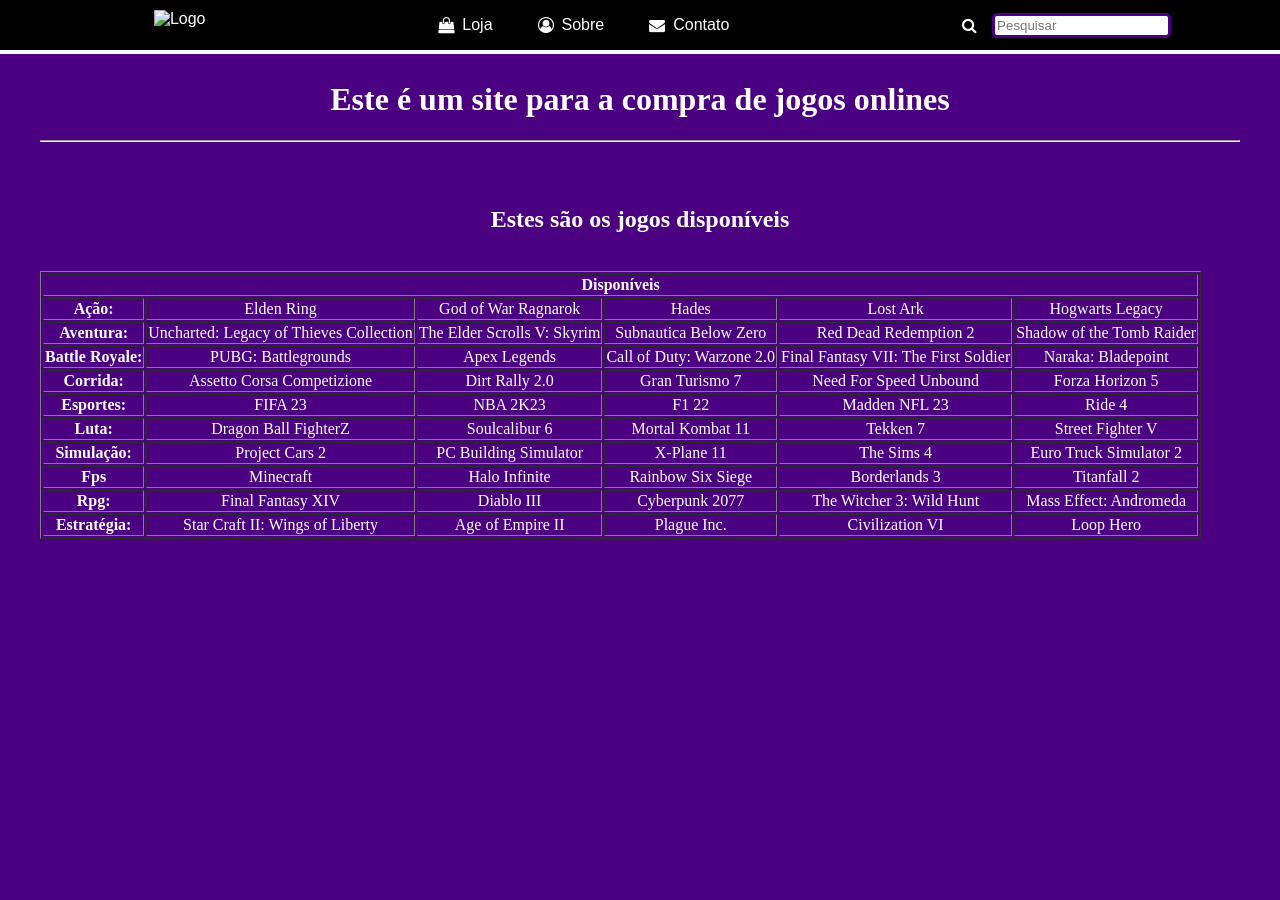
==== tcc/index.html @ b845b13c "Add files via upload" ====
<!DOCTYPE html>
        <html lang="en">
        <head>
            <meta charset="UTF-8">
            <meta name="viewport" content="width=device-width, initial-scale=1.0">
            <title>Meu Novo Site</title>
            <link rel="stylesheet" href="meusite.css">
            <link rel="stylesheet" href="https://cdnjs.cloudflare.com/ajax/libs/font-awesome/4.7.0/css/font-awesome.min.css">
            <link rel="icon" href="../sotre.webp">
        </head>
        <body>
           <div class="menu">
        <div>
            <a href="meusite.html"></a><img src="../imgsite.png" alt="Logo">
        </div>
        
        <div>
            <a href="MinhaLoja.html"><i class="fa fa-shopping-bag" aria-hidden="true"></i>Loja</a>
            <a href="meusobre.html"><i class="fa fa-user-circle-o" aria-hidden="true"></i>Sobre</a>
            <a href="#"><i class="fa fa-envelope" aria-hidden="true"></i>Contato</a>
        </div>

        <div>
            <i class="fa fa-search" aria-hidden="true"></i><input placeholder="Pesquisar">
        </div>

    </div>

    <div class="inicio">
        <h1>Este é um site para a compra de jogos onlines</h1>
        <hr>
        <br>
        <br>
        <h2>Estes são os jogos disponíveis</h2><br>
        <table border="Games">

            <tr>
                <th colspan="6"><strong>Disponíveis</strong></th>
            </tr>

            <tr>
                <th rowspan="1"><strong>Ação:</strong></th>
                <td>Elden Ring</td>
                <td>God of War Ragnarok</td>
                <td>Hades</td>
                <td>Lost Ark</td>
                <td>Hogwarts Legacy</td>
            </tr>
            <tr>
                <th rowspan="1"><strong>Aventura:</strong></th>
                <td>Uncharted: Legacy of Thieves Collection</td>
                <td>The Elder Scrolls V: Skyrim</td>
                <td>Subnautica Below Zero</td>
                <td>Red Dead Redemption 2</td>
                <td>Shadow of the Tomb Raider</td>
            </tr>
            <tr>
                <th rowspan="1"><strong>Battle Royale:</strong></th>
                <td>PUBG: Battlegrounds</td>
                <td>Apex Legends</td>
                <td>Call of Duty: Warzone 2.0</td>
                <td>Final Fantasy VII: The First Soldier</td>
                <td>Naraka: Bladepoint</td>
            </tr>
            <tr>
                <th rowspan="1"><strong>Corrida:</strong></th>
                <td>Assetto Corsa Competizione</td>
                <td>Dirt Rally 2.0</td>
                <td>Gran Turismo 7</td>
                <td>Need For Speed Unbound</td>
                <td>Forza Horizon 5</td>
            </tr>
            <tr>
                <th rowspan="1"><strong>Esportes:</strong></th>
                <td>FIFA 23</td>
                <td>NBA 2K23</td>
                <td>F1 22</td>
                <td>Madden NFL 23</td>
                <td>Ride 4</td>
            </tr>
            <tr>
                <th rowspan="1"><strong>Luta:</strong></th>
                <td>Dragon Ball FighterZ</td>
                <td>Soulcalibur 6</td>
                <td>Mortal Kombat 11</td>
                <td>Tekken 7</td>
                <td>Street Fighter V</td>
            </tr>
            <tr>
                <th rowspan="1"><strong>Simulação:</strong></th>
                <td>Project Cars 2</td>
                <td>PC Building Simulator</td>
                <td>X-Plane 11</td>
                <td>The Sims 4</td>
                <td>Euro Truck Simulator 2</td>
            </tr>
            <tr>
                <th rowspan="1"><strong>Fps</strong></th>
                <td>Minecraft</td>
                <td>Halo Infinite</td>
                <td>Rainbow Six Siege</td>
                <td>Borderlands 3</td>
                <td>Titanfall 2</td>
            </tr>
            <tr>
                <th rowspan="1"><strong>Rpg:</strong></th>
                <td>Final Fantasy XIV</td>
                <td>Diablo III</td>
                <td>Cyberpunk 2077</td>
                <td>The Witcher 3: Wild Hunt</td>
                <td>Mass Effect: Andromeda</td>
            </tr>
            <tr>
                <th rowspan="1"><strong>Estratégia:</strong></th>
                <td>Star Craft II: Wings of Liberty</td>
                <td>Age of Empire II</td>
                <td>Plague Inc.</td>
                <td>Civilization VI</td>
                <td>Loop Hero</td>
            </tr>
            

        </table>

    </div>

        </body>
        </html>
---- tcc/meusite.css ----
body {
    margin: 0;
    margin-top: 50px;
    background-color: indigo;
    color: white;
}

.menu{
    background-color: black;
    height: 50px;
    display: flex;
    justify-content: space-around;
    align-items: center;
    border-bottom: 4px solid white;
    color: white;
    position: fixed;
    font-family: Arial;
    width: 100%;
    top: 0;
}

.menu div{
    display: flex;
    align-items: center;
    gap: 15px;
}

.menu a{
    height: 100%;
    color: white;
    text-decoration: none;
    display: flex;
    align-items: center;
    padding: 0px 15px;
    gap: 8px;
}

.menu img{
    height: 30px;
}

.menu a:hover{
    background-color:indigo;
    transition: 3s;
    text-decoration: underline;
    border-radius: 5px;
}

.menu input{
    padding: 2px;
    border-radius: 25px;
}

.inicio{
    padding: 10px 40px;
    text-align: center;

}

.inicio img{
    width: 500px;
}

.cards{
    display: flex;
    gap: 70px;
    padding: 40px;
    justify-content: center;
    flex-wrap: wrap;
}

.card {
    background-color:white;
    height: 260px;
    width: 200px;
    border: 1px solid black;
    display: flex;
    flex-direction: column;
    font-size: x-large;
    border-radius: 20px;
    border: 3px solid black;
    background-color: black;

}

.card img{
    height: 200px;
    width: 200px;
    border-radius: 18px 18px 0 0;
}

.card label{
    height: 30px;
    display: flex;
    justify-content: center;
    align-items: center;
}

.card:hover {
    border: 4px solid white;
    cursor: pointer;
}

.menu div input{
    background-color: white;
    border-radius: 5px;
    border: 3px solid indigo;
}
 
.contato img {
    width: 400px;
    display: flex;
}

.contatoescrito {
    padding: 40px;
    font-size: 25px;
}
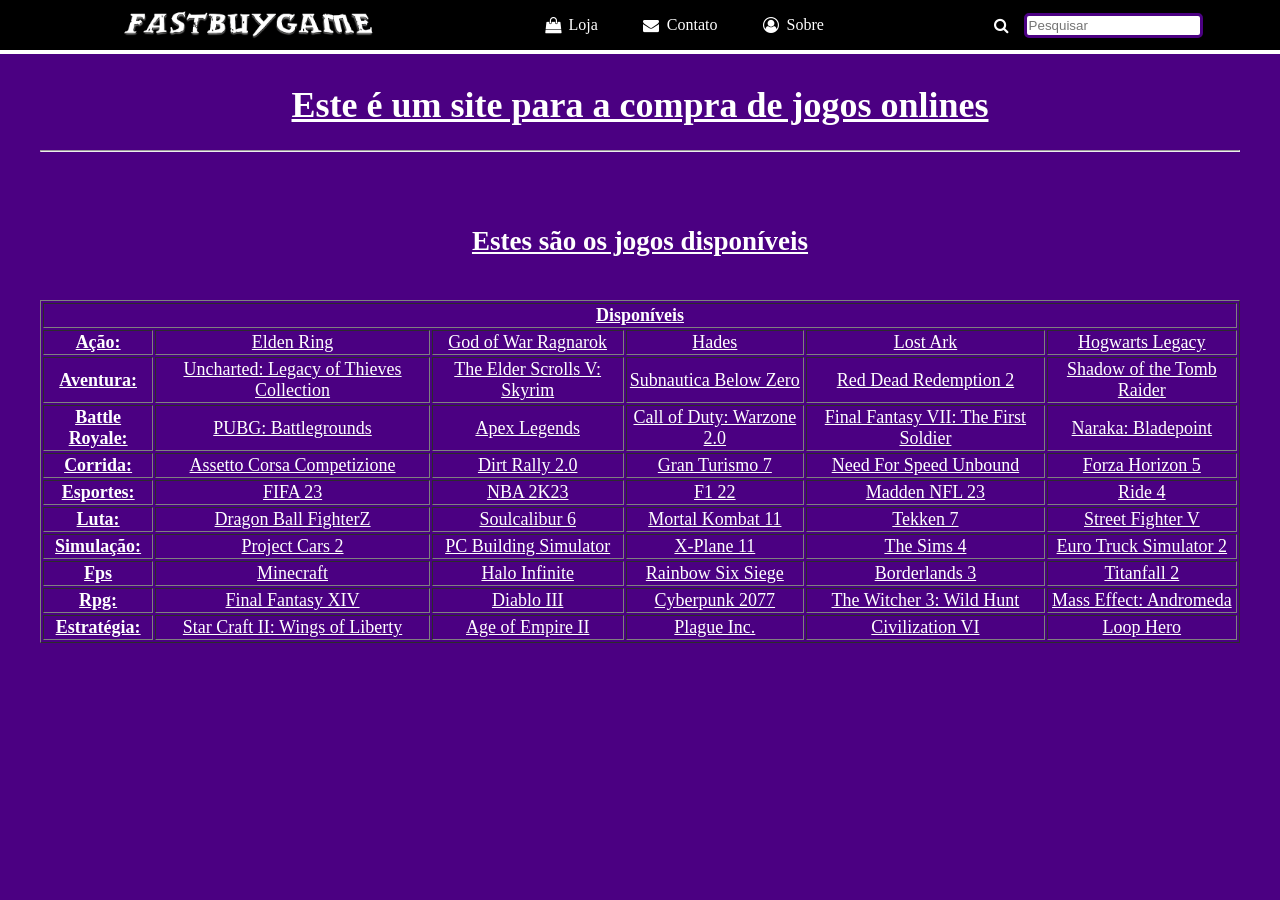
==== commit 76867dda: "Add files via upload" ====
--- a/tcc/index.html
+++ b/tcc/index.html
@@ -6,18 +6,19 @@
             <title>Meu Novo Site</title>
             <link rel="stylesheet" href="meusite.css">
             <link rel="stylesheet" href="https://cdnjs.cloudflare.com/ajax/libs/font-awesome/4.7.0/css/font-awesome.min.css">
-            <link rel="icon" href="../sotre.webp">
+            <link rel="icon" href="fi fi-rr-globe">
         </head>
         <body>
-           <div class="menu">
+
+    <div class="menu">
         <div>
-            <a href="meusite.html"></a><img src="../imgsite.png" alt="Logo">
+            <a href="index.html"></a><img src="img/FastBuyGame.png" alt="Logo">
         </div>
         
         <div>
             <a href="MinhaLoja.html"><i class="fa fa-shopping-bag" aria-hidden="true"></i>Loja</a>
+            <a href="MeuContato.html"><i class="fa fa-envelope" aria-hidden="true"></i>Contato</a>
             <a href="meusobre.html"><i class="fa fa-user-circle-o" aria-hidden="true"></i>Sobre</a>
-            <a href="#"><i class="fa fa-envelope" aria-hidden="true"></i>Contato</a>
         </div>
 
         <div>
@@ -33,94 +34,97 @@
         <br>
         <h2>Estes são os jogos disponíveis</h2><br>
         <table border="Games">
+    </div>
 
-            <tr>
-                <th colspan="6"><strong>Disponíveis</strong></th>
-            </tr>
+    <div class="Tabela">
+        
+        <tr>
+            <th colspan="6"><strong>Disponíveis</strong></th>
+        </tr>
 
-            <tr>
-                <th rowspan="1"><strong>Ação:</strong></th>
-                <td>Elden Ring</td>
-                <td>God of War Ragnarok</td>
-                <td>Hades</td>
-                <td>Lost Ark</td>
-                <td>Hogwarts Legacy</td>
-            </tr>
-            <tr>
-                <th rowspan="1"><strong>Aventura:</strong></th>
-                <td>Uncharted: Legacy of Thieves Collection</td>
-                <td>The Elder Scrolls V: Skyrim</td>
-                <td>Subnautica Below Zero</td>
-                <td>Red Dead Redemption 2</td>
-                <td>Shadow of the Tomb Raider</td>
-            </tr>
-            <tr>
-                <th rowspan="1"><strong>Battle Royale:</strong></th>
-                <td>PUBG: Battlegrounds</td>
-                <td>Apex Legends</td>
-                <td>Call of Duty: Warzone 2.0</td>
-                <td>Final Fantasy VII: The First Soldier</td>
-                <td>Naraka: Bladepoint</td>
-            </tr>
-            <tr>
-                <th rowspan="1"><strong>Corrida:</strong></th>
-                <td>Assetto Corsa Competizione</td>
-                <td>Dirt Rally 2.0</td>
-                <td>Gran Turismo 7</td>
-                <td>Need For Speed Unbound</td>
-                <td>Forza Horizon 5</td>
-            </tr>
-            <tr>
-                <th rowspan="1"><strong>Esportes:</strong></th>
-                <td>FIFA 23</td>
-                <td>NBA 2K23</td>
-                <td>F1 22</td>
-                <td>Madden NFL 23</td>
-                <td>Ride 4</td>
-            </tr>
-            <tr>
-                <th rowspan="1"><strong>Luta:</strong></th>
-                <td>Dragon Ball FighterZ</td>
-                <td>Soulcalibur 6</td>
-                <td>Mortal Kombat 11</td>
-                <td>Tekken 7</td>
-                <td>Street Fighter V</td>
-            </tr>
-            <tr>
-                <th rowspan="1"><strong>Simulação:</strong></th>
-                <td>Project Cars 2</td>
-                <td>PC Building Simulator</td>
-                <td>X-Plane 11</td>
-                <td>The Sims 4</td>
-                <td>Euro Truck Simulator 2</td>
-            </tr>
-            <tr>
-                <th rowspan="1"><strong>Fps</strong></th>
-                <td>Minecraft</td>
-                <td>Halo Infinite</td>
-                <td>Rainbow Six Siege</td>
-                <td>Borderlands 3</td>
-                <td>Titanfall 2</td>
-            </tr>
-            <tr>
-                <th rowspan="1"><strong>Rpg:</strong></th>
-                <td>Final Fantasy XIV</td>
-                <td>Diablo III</td>
-                <td>Cyberpunk 2077</td>
-                <td>The Witcher 3: Wild Hunt</td>
-                <td>Mass Effect: Andromeda</td>
-            </tr>
-            <tr>
-                <th rowspan="1"><strong>Estratégia:</strong></th>
-                <td>Star Craft II: Wings of Liberty</td>
-                <td>Age of Empire II</td>
-                <td>Plague Inc.</td>
-                <td>Civilization VI</td>
-                <td>Loop Hero</td>
-            </tr>
-            
+        <tr>
+            <th rowspan="1"><strong>Ação:</strong></th>
+            <td>Elden Ring</td>
+            <td>God of War Ragnarok</td>
+            <td>Hades</td>
+            <td>Lost Ark</td>
+            <td>Hogwarts Legacy</td>
+        </tr>
+        <tr>
+            <th rowspan="1"><strong>Aventura:</strong></th>
+            <td>Uncharted: Legacy of Thieves Collection</td>
+            <td>The Elder Scrolls V: Skyrim</td>
+            <td>Subnautica Below Zero</td>
+            <td>Red Dead Redemption 2</td>
+            <td>Shadow of the Tomb Raider</td>
+        </tr>
+        <tr>
+            <th rowspan="1"><strong>Battle Royale:</strong></th>
+            <td>PUBG: Battlegrounds</td>
+            <td>Apex Legends</td>
+            <td>Call of Duty: Warzone 2.0</td>
+            <td>Final Fantasy VII: The First Soldier</td>
+            <td>Naraka: Bladepoint</td>
+        </tr>
+        <tr>
+            <th rowspan="1"><strong>Corrida:</strong></th>
+            <td>Assetto Corsa Competizione</td>
+            <td>Dirt Rally 2.0</td>
+            <td>Gran Turismo 7</td>
+            <td>Need For Speed Unbound</td>
+            <td>Forza Horizon 5</td>
+        </tr>
+        <tr>
+            <th rowspan="1"><strong>Esportes:</strong></th>
+            <td>FIFA 23</td>
+            <td>NBA 2K23</td>
+            <td>F1 22</td>
+            <td>Madden NFL 23</td>
+            <td>Ride 4</td>
+        </tr>
+        <tr>
+            <th rowspan="1"><strong>Luta:</strong></th>
+            <td>Dragon Ball FighterZ</td>
+            <td>Soulcalibur 6</td>
+            <td>Mortal Kombat 11</td>
+            <td>Tekken 7</td>
+            <td>Street Fighter V</td>
+        </tr>
+        <tr>
+            <th rowspan="1"><strong>Simulação:</strong></th>
+            <td>Project Cars 2</td>
+            <td>PC Building Simulator</td>
+            <td>X-Plane 11</td>
+            <td>The Sims 4</td>
+            <td>Euro Truck Simulator 2</td>
+        </tr>
+        <tr>
+            <th rowspan="1"><strong>Fps</strong></th>
+            <td>Minecraft</td>
+            <td>Halo Infinite</td>
+            <td>Rainbow Six Siege</td>
+            <td>Borderlands 3</td>
+            <td>Titanfall 2</td>
+        </tr>
+        <tr>
+            <th rowspan="1"><strong>Rpg:</strong></th>
+            <td>Final Fantasy XIV</td>
+            <td>Diablo III</td>
+            <td>Cyberpunk 2077</td>
+            <td>The Witcher 3: Wild Hunt</td>
+            <td>Mass Effect: Andromeda</td>
+        </tr>
+        <tr>
+            <th rowspan="1"><strong>Estratégia:</strong></th>
+            <td>Star Craft II: Wings of Liberty</td>
+            <td>Age of Empire II</td>
+            <td>Plague Inc.</td>
+            <td>Civilization VI</td>
+            <td>Loop Hero</td>
+        </tr>
+        
 
-        </table>
+    </table>
 
     </div>
 
--- a/tcc/meusite.css
+++ b/tcc/meusite.css
@@ -14,7 +14,7 @@
     border-bottom: 4px solid white;
     color: white;
     position: fixed;
-    font-family: Arial;
+    font-family: cursive;
     width: 100%;
     top: 0;
 }
@@ -22,6 +22,7 @@
 .menu div{
     display: flex;
     align-items: center;
+    justify-content: center; 
     gap: 15px;
 }
 
@@ -41,9 +42,9 @@
 
 .menu a:hover{
     background-color:indigo;
-    transition: 3s;
+    transition: 1.5s;
     text-decoration: underline;
-    border-radius: 5px;
+    border-radius: 15px;
 }
 
 .menu input{
@@ -52,9 +53,11 @@
 }
 
 .inicio{
+    text-decoration: underline;
+    font-size: 18px;
     padding: 10px 40px;
     text-align: center;
-
+    font-family:Cambria, Cochin, Georgia, Times, 'Times New Roman', serif
 }
 
 .inicio img{
@@ -71,14 +74,13 @@
 
 .card {
     background-color:white;
-    height: 260px;
     width: 200px;
     border: 1px solid black;
     display: flex;
     flex-direction: column;
     font-size: x-large;
     border-radius: 20px;
-    border: 3px solid black;
+    border: 4px solid black;
     background-color: black;
 
 }
@@ -90,10 +92,11 @@
 }
 
 .card label{
-    height: 30px;
+    height: 50px;
     display: flex;
     justify-content: center;
     align-items: center;
+    font-family:'Lucida Sans', 'Lucida Sans Regular', 'Lucida Grande', 'Lucida Sans Unicode', Geneva, Verdana, sans-serif;
 }
 
 .card:hover {
@@ -108,11 +111,26 @@
 }
  
 .contato img {
-    width: 400px;
+    width: 380px;
     display: flex;
 }
 
 .contatoescrito {
     padding: 40px;
     font-size: 25px;
-}+    font-family: Arial, Helvetica, sans-serif;
+}
+
+.texto {
+    font-size: 17px;
+    align-items: center;
+    justify-content: center; 
+    display: flex;
+    border: 10px dashed white;
+    border-radius: 200px;
+    margin: 75px 350px 0px 350px;
+    height: 320px;
+    color: white;
+
+}
+
